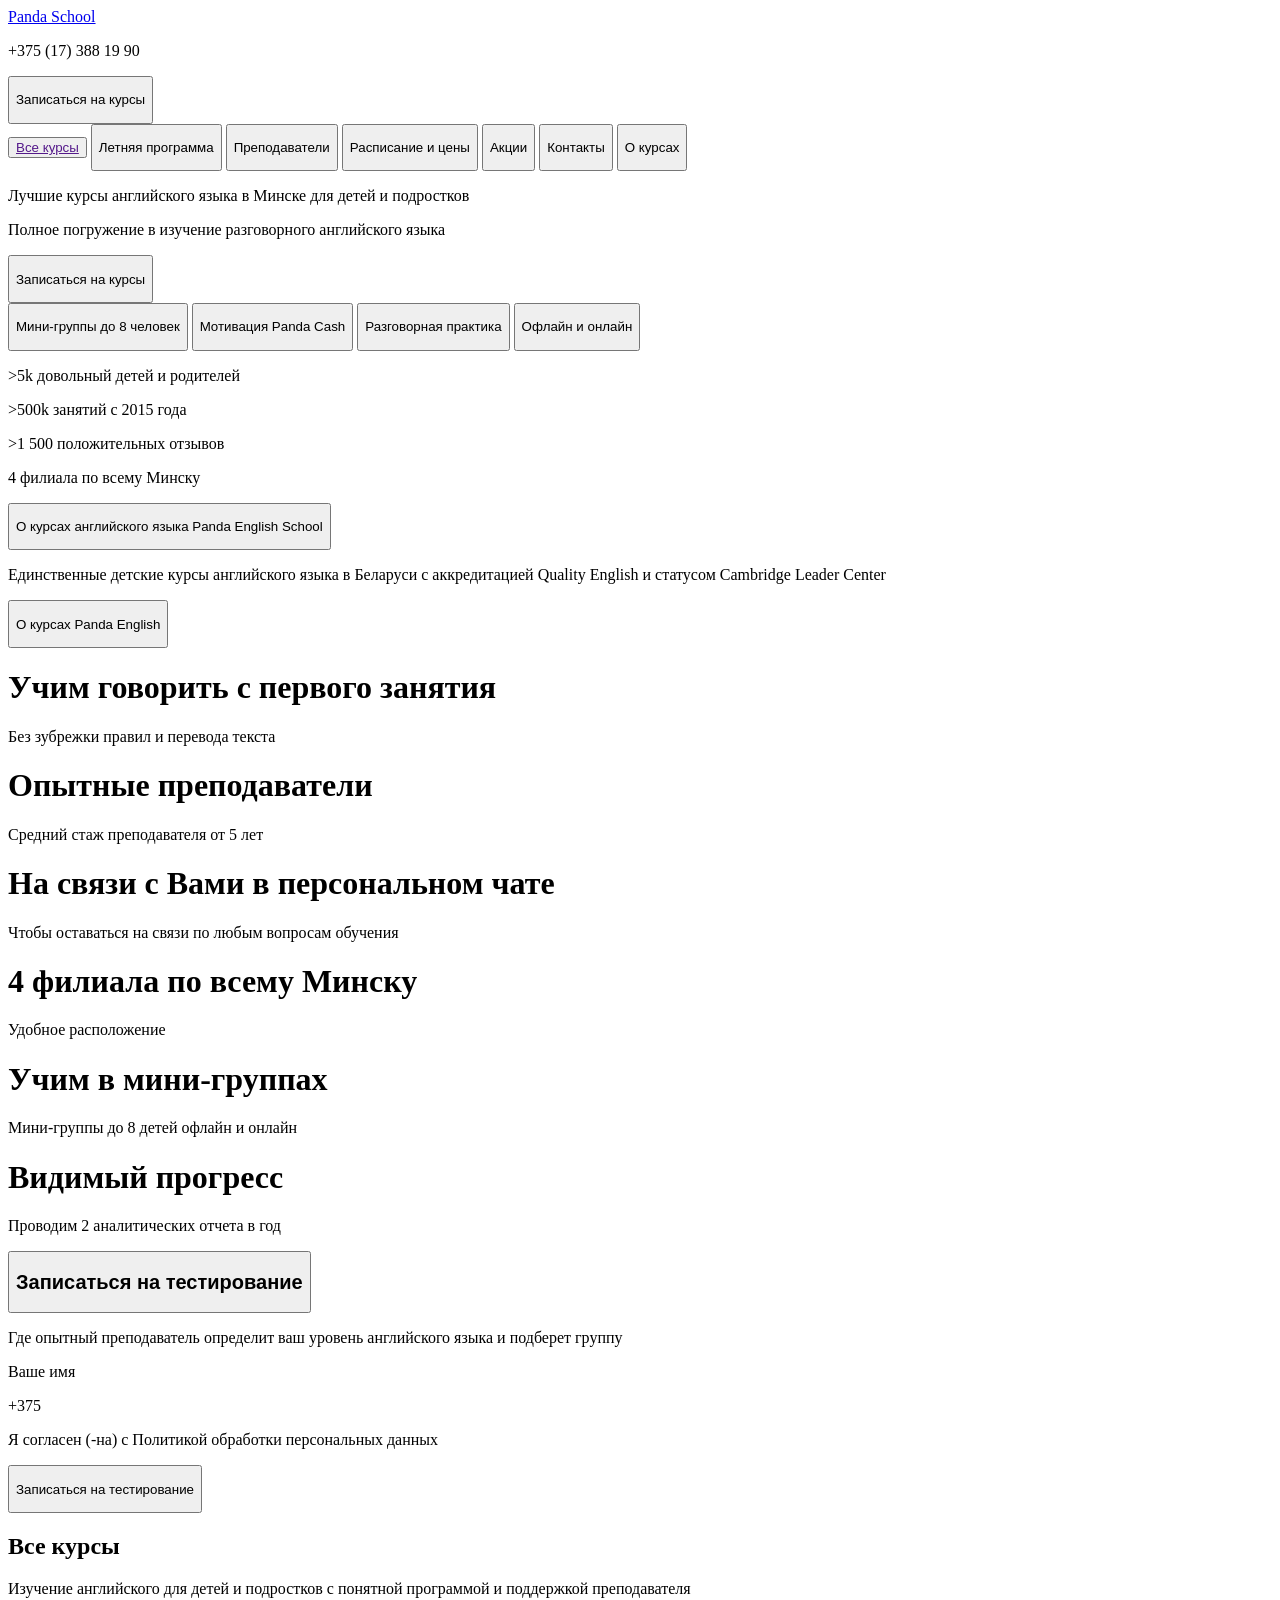
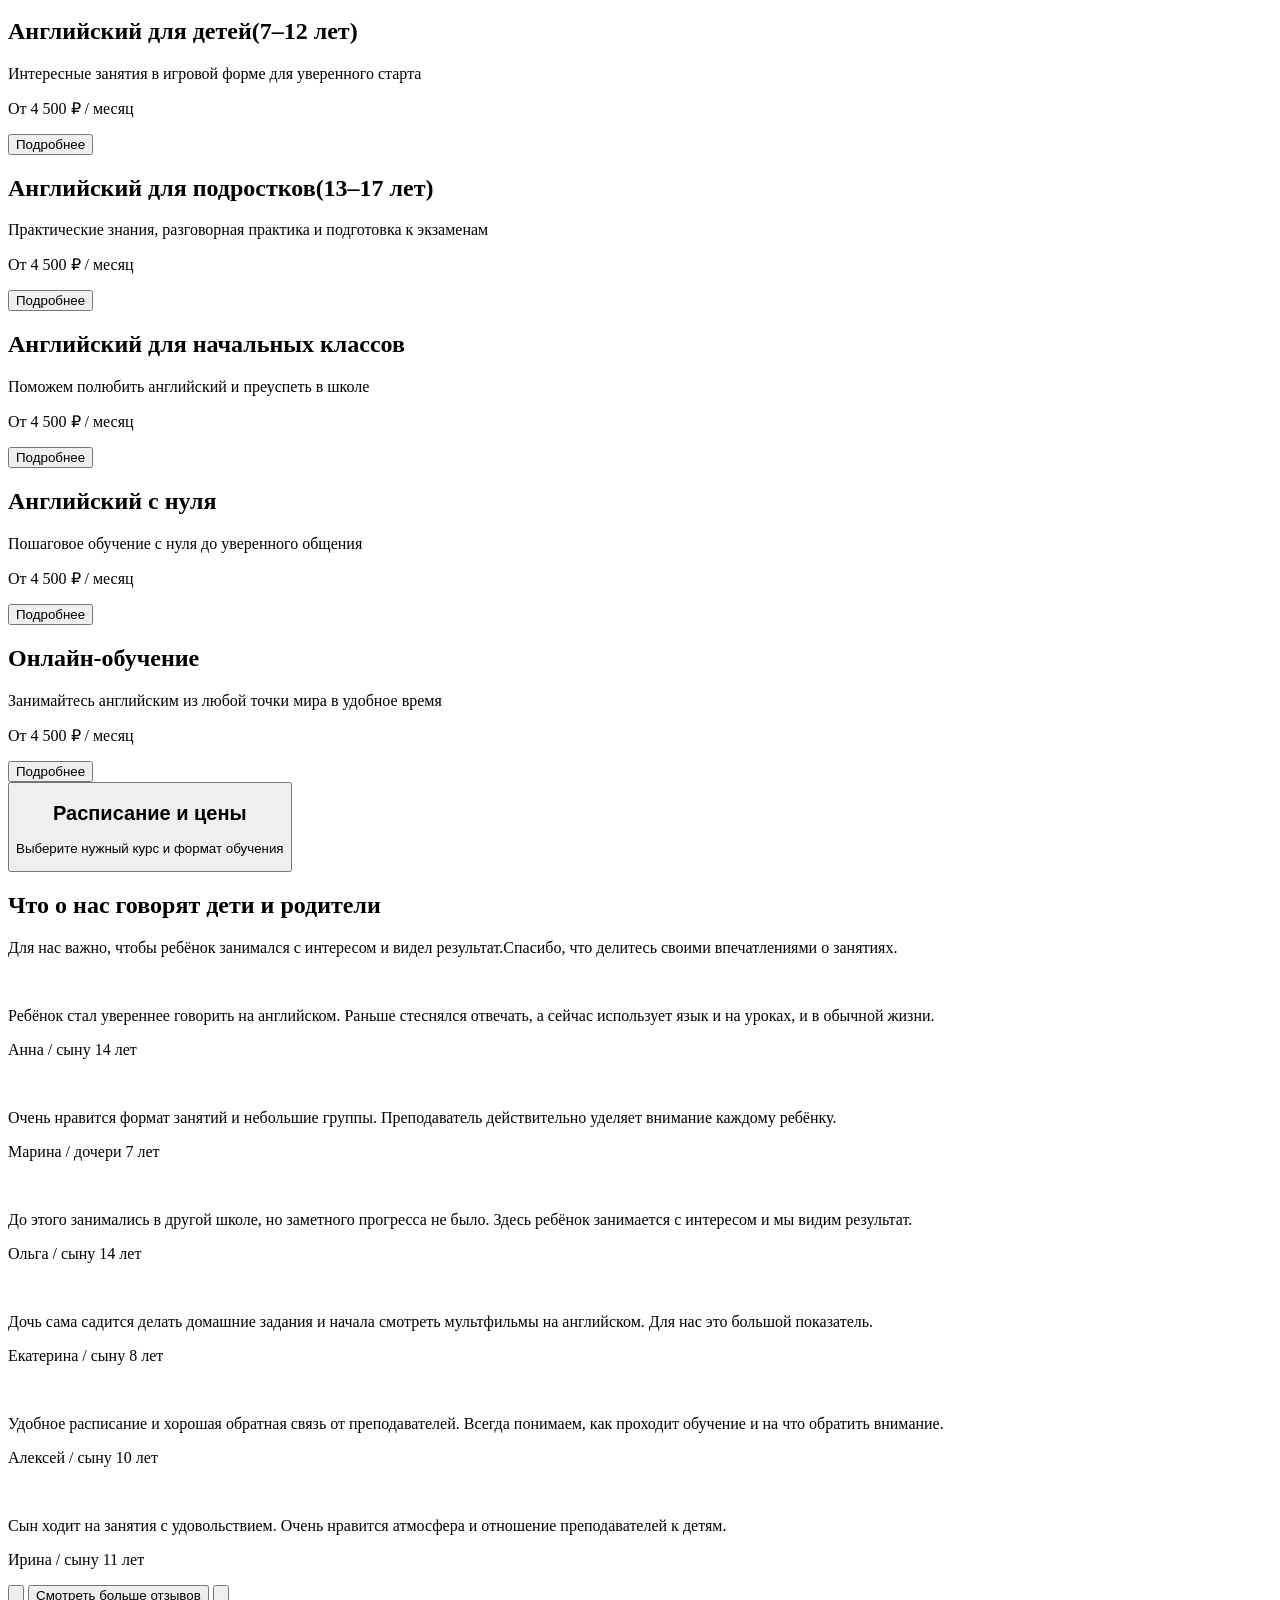
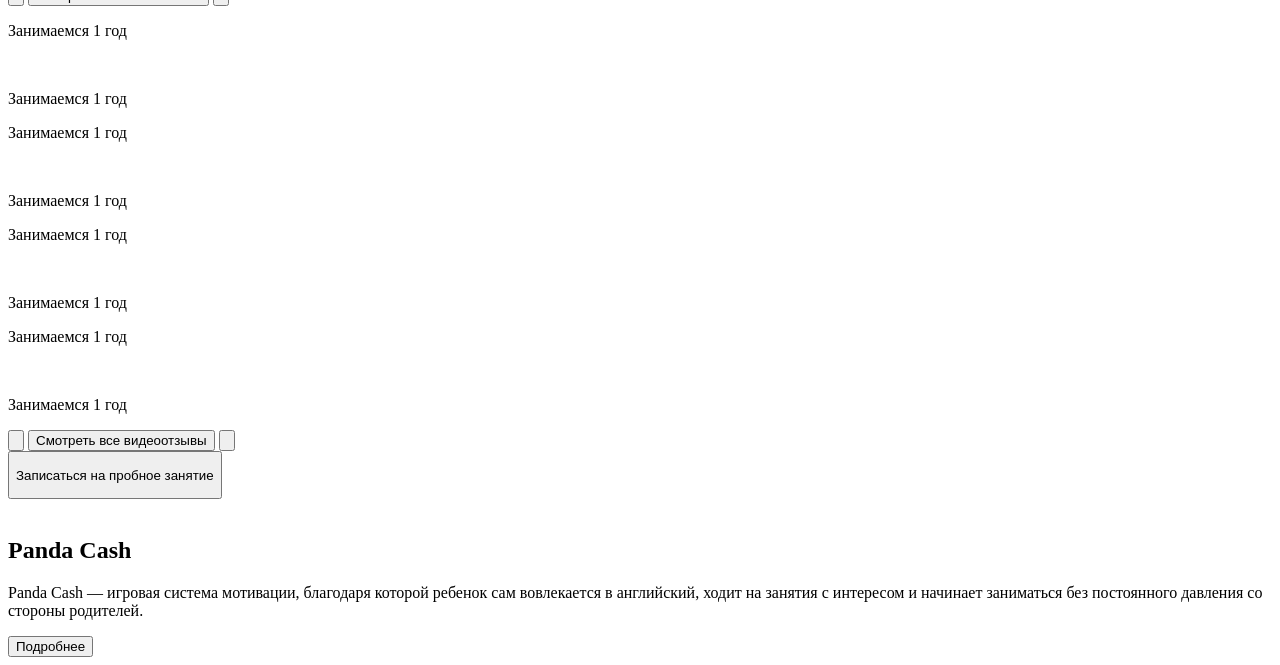
==== courses.html @ 79b31414 "первая страница" ====
<!doctype html>
<html lang="en">
  <head>
    <meta charset="UTF-8" />
    <meta http-equiv="X-UA-Compatible" content="IE=edge" />
    <meta name="viewport" content="width=device-width, initial-scale=1.0" />
    <title>PandaShool</title>
  </head>

  <body>
    <header>
        <div>
          <a href="index.html">Panda School</a>
          <p>+375 (17) 388 19 90</p>
      <button>
        <p>Записаться на курсы</p>
      </button>
      
    </div>
    <nav>
       <div>
        <button> 
          <a href="">Все курсы</a>
        </button>
        <button>
          <p>Летняя программа</p>
        </button>
     <button> 
      <p>Преподаватели</p>
     </button>
     <button>
       <p>Расписание и цены</p>
     </button>
     <button>
       <p>Акции</p>
     </button>     
     <button>
       <p>Контакты</p>
     </button>
     <button>
       <p>О курсах</p>
     </button>  
    </div>
    </nav>  
    
    <div>
      <p>Лучшие курсы английского языка в Минске для детей и подростков</p>
      <p>Полное погружение в изучение разговорного английского языка</p>
      <button>
         <p>Записаться на курсы</p>
      </button>
     
    </div>
    <div>
      <button>
         <p>Мини-группы до 8 человек</p>
      </button>
     <button>
       <p>Mотивация Panda Cash</p>
     </button>
     <button>
      <p>Разговорная практика</p>
     </button>
      <button> 
        <p>Офлайн и онлайн</p>
      </button>
     
    </div>
    <div>
      <p>>5k довольный детей и родителей</p>
      <p>>500k занятий с 2015 года</p>
      <p>>1 500 положительных отзывов</p>
      <p>4 филиала по всему Минску</p>
    </div>

    <div>
      <div>
        <button>
           <p>О курсах английского языка Panda English School</p>
        </button>
       
        <p>
          Единственные детские курсы английского языка в Беларуси с
          аккредитацией Quality English и статусом Cambridge Leader Center
        </p>
        <button>
           <p>О курсах Panda English</p>
        </button>
       
      </div>
      <div>
        <div>
          <h1>Учим говорить с первого занятия</h1>
          <p>Без зубрежки правил и перевода текста</p>

          <h1>Опытные преподаватели</h1>
          <p>Средний стаж преподавателя от 5 лет</p>
        </div>

        <div>
          <h1>На связи с Вами в персональном чате</h1>
          <p>Чтобы оставаться на связи по любым вопросам обучения</p>

          <h1>4 филиала по всему Минску</h1>
          <p>Удобное расположение</p>
        </div>

        <div>
          <h1>Учим в мини-группах</h1>
          <p>Мини-группы до 8 детей офлайн и онлайн</p>

          <h1>Видимый прогресс</h1>
          <p>Проводим 2 аналитических отчета в год</p>
        </div>
      </div>
    </header>

    </div>
    <section>
       <div>
        <button>
          <h1>Записаться на тестирование</h1>
        </button>
      
      <p>
        Где опытный преподаватель определит ваш уровень английского языка и
        подберет группу
      </p>
      <p>Ваше имя</p>
      <p>+375</p>
      <p>Я согласен (-на) с Политикой обработки персональных данных</p>
      <button>
        <p>Записаться на тестирование</p>
      </button>
      
    </div>
    </section>
    <section>
      <div>
        <h1>Все курсы</h1>
        <p>Изучение английского для детей и подростков с понятной программой и поддержкой преподавателя</p>
        <div>
          <div>
            <h1>Английский для детей(7–12 лет)</h1>
            <p>Интересные занятия в игровой форме для уверенного старта</p>
            <p>От 4 500 ₽ / месяц</p>
            <button>Подробнее</button>
          </div>
           <div>
            <h1>Английский для подростков(13–17 лет)</h1>
            <p>Практические знания, разговорная практика и подготовка к экзаменам</p>
            <p>От 4 500 ₽ / месяц</p>
            <button>Подробнее</button>
          </div>
          <div>
            <h1>Английский для начальных классов</h1>
            <p>Поможем полюбить английский и преуспеть в школе</p>
            <p>От 4 500 ₽ / месяц</p>
            <button>Подробнее</button>
          </div>
        </div>
        <div>
          <div>
            <h1>Английский с нуля</h1>
            <p>Пошаговое обучение с нуля до уверенного общения</p>
            <p>От 4 500 ₽ / месяц</p>
            <button>Подробнее</button>
          </div>
          <div>
            <h1>Онлайн-обучение</h1>
            <p>Занимайтесь английским из любой точки мира в удобное время</p>
            <p>От 4 500 ₽ / месяц</p>
            <button>Подробнее</button>
          </div>
          <div>
            <button>
              <h1>Расписание и цены</h1>
              <p>Выберите нужный курс и формат обучения</p>
            </button>
          </div>
        </div>
      </div>
    </section>
    <section>
      <h1>Что о нас говорят дети и родители</h1>
      <p>Для нас важно, чтобы ребёнок занимался с интересом и видел результат.Спасибо, что делитесь своими впечатлениями о занятиях.</p>
      <div>
        <img src="" alt="">
         <img src="" alt="">
          <img src="" alt="">
           <img src="" alt="">
            <img src="" alt="">
        <p>Ребёнок стал увереннее говорить на английском. Раньше стеснялся отвечать, а сейчас использует язык и на уроках, и в обычной жизни.</p>
        <p>Анна / сыну 14 лет</p>
      </div>
      <div>
        <img src="" alt="">
         <img src="" alt="">
          <img src="" alt="">
           <img src="" alt="">
            <img src="" alt="">
        <p>Очень нравится формат занятий и небольшие группы. Преподаватель действительно уделяет внимание каждому ребёнку.</p>
        <p>Марина / дочери 7 лет</p>
      </div>
      <div>
        <img src="" alt="">
         <img src="" alt="">
          <img src="" alt="">
           <img src="" alt="">
            <img src="" alt="">
        <p>До этого занимались в другой школе, но заметного прогресса не было. Здесь ребёнок занимается с интересом и мы видим результат.</p>
        <p>Ольга / сыну 14 лет</p>
      </div>
      <div>
        <img src="" alt="">
         <img src="" alt="">
          <img src="" alt="">
           <img src="" alt="">
            <img src="" alt="">
        <p>Дочь сама садится делать домашние задания и начала смотреть мультфильмы на английском. Для нас это большой показатель.</p>
        <p>Екатерина / сыну 8 лет</p>
      </div>
      <div>
        <img src="" alt="">
         <img src="" alt="">
          <img src="" alt="">
           <img src="" alt="">
            <img src="" alt="">
        <p>Удобное расписание и хорошая обратная связь от преподавателей. Всегда понимаем, как проходит обучение и на что обратить внимание.</p>
        <p>Алексей / сыну 10 лет</p>
      </div>
      <div>
        <img src="" alt="">
         <img src="" alt="">
          <img src="" alt="">
           <img src="" alt="">
            <img src="" alt="">
        <p>Сын ходит на занятия с удовольствием. Очень нравится атмосфера и отношение преподавателей к детям.</p>
        <p>Ирина / сыну 11 лет</p>
      </div>
      <div>
        <button>
          <img src="" alt="">
        </button>
<button>Смотреть больше отзывов</button>
<button>
          <img src="" alt="">
        </button>
      </div>
      
    </section>

   <div>
    <div>
      <p>Занимаемся 1 год</p>
      <img src="" alt="">
      <img src="" alt="">
      <p>Занимаемся 1 год</p>
    </div>
    <div>
      <p>Занимаемся 1 год</p>
      <img src="" alt="">
      <img src="" alt="">
      <p>Занимаемся 1 год</p>
    </div>
    <div>
      <p>Занимаемся 1 год</p>
      <img src="" alt="">
      <img src="" alt="">
      <p>Занимаемся 1 год</p>
    </div>
    <div>
      <p>Занимаемся 1 год</p>
      <img src="" alt="">
      <img src="" alt="">
      <p>Занимаемся 1 год</p>
    </div>
     <div>
        <button>
          <img src="" alt="">
        </button>
    <button>Смотреть все видеоотзывы</button>
     <button>
          <img src="" alt="">
        </button>
      </div>
      <button>
        <p>Записаться на пробное занятие</p>
      </button>
   </div>
 <section>
    <div>
      <img src="" alt="">
      <img src="" alt="">   
    </div>
    <div>
      <h1>Panda Cash</h1>
      <p>Panda Cash — игровая система мотивации, благодаря которой ребенок сам вовлекается в английский, ходит на занятия с интересом и начинает заниматься без постоянного давления со стороны родителей.</p>
      <button>Подробнее</button>
    </div>
   </section>


   <section>

   </section>


  </body>
</html>
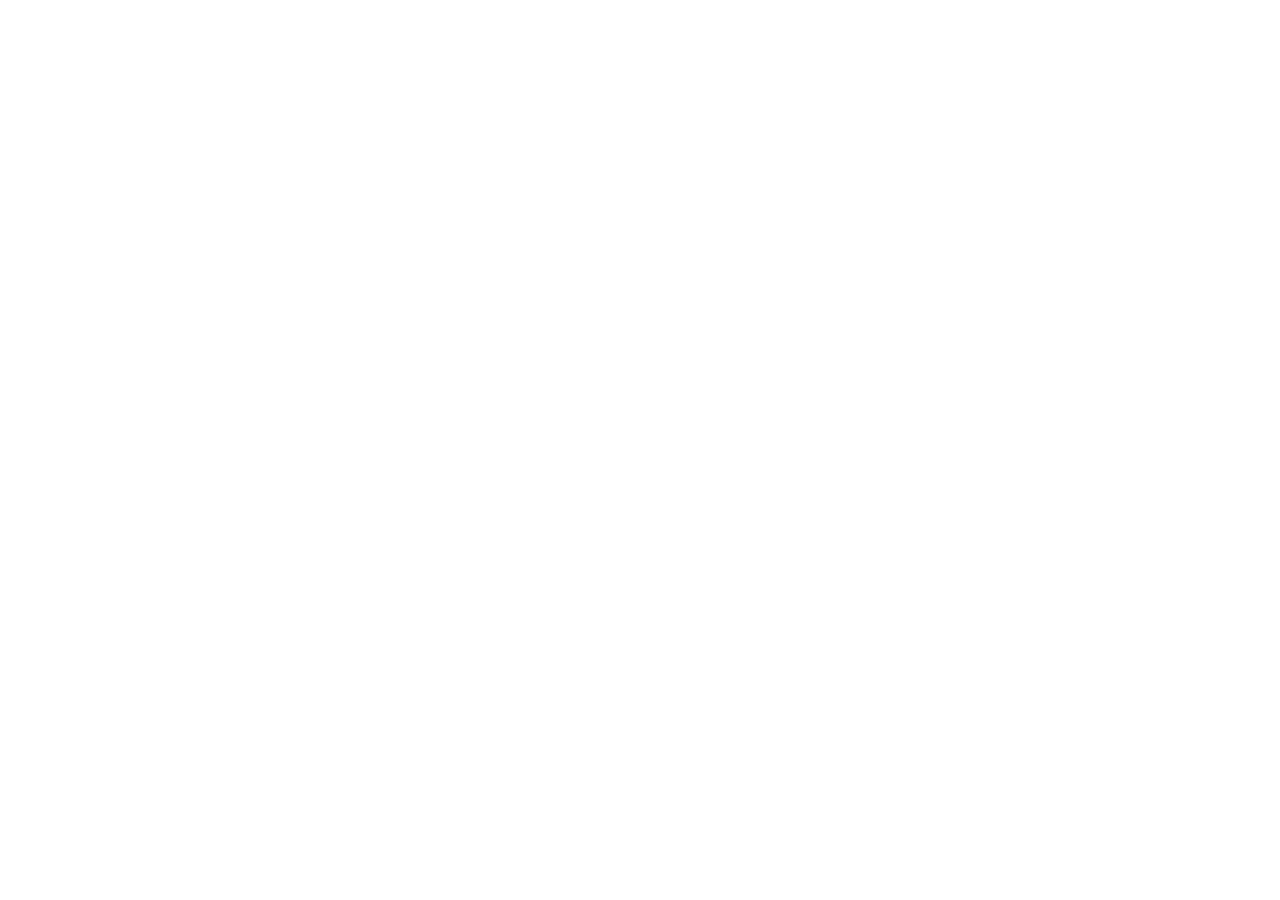
==== commit 2fd2ca3c: "верстка" ====
--- a/courses.html
+++ b/courses.html
@@ -4,307 +4,8 @@
     <meta charset="UTF-8" />
     <meta http-equiv="X-UA-Compatible" content="IE=edge" />
     <meta name="viewport" content="width=device-width, initial-scale=1.0" />
-    <title>PandaShool</title>
+    <title>Courses</title>
   </head>
 
-  <body>
-    <header>
-        <div>
-          <a href="index.html">Panda School</a>
-          <p>+375 (17) 388 19 90</p>
-      <button>
-        <p>Записаться на курсы</p>
-      </button>
-      
-    </div>
-    <nav>
-       <div>
-        <button> 
-          <a href="">Все курсы</a>
-        </button>
-        <button>
-          <p>Летняя программа</p>
-        </button>
-     <button> 
-      <p>Преподаватели</p>
-     </button>
-     <button>
-       <p>Расписание и цены</p>
-     </button>
-     <button>
-       <p>Акции</p>
-     </button>     
-     <button>
-       <p>Контакты</p>
-     </button>
-     <button>
-       <p>О курсах</p>
-     </button>  
-    </div>
-    </nav>  
-    
-    <div>
-      <p>Лучшие курсы английского языка в Минске для детей и подростков</p>
-      <p>Полное погружение в изучение разговорного английского языка</p>
-      <button>
-         <p>Записаться на курсы</p>
-      </button>
-     
-    </div>
-    <div>
-      <button>
-         <p>Мини-группы до 8 человек</p>
-      </button>
-     <button>
-       <p>Mотивация Panda Cash</p>
-     </button>
-     <button>
-      <p>Разговорная практика</p>
-     </button>
-      <button> 
-        <p>Офлайн и онлайн</p>
-      </button>
-     
-    </div>
-    <div>
-      <p>>5k довольный детей и родителей</p>
-      <p>>500k занятий с 2015 года</p>
-      <p>>1 500 положительных отзывов</p>
-      <p>4 филиала по всему Минску</p>
-    </div>
-
-    <div>
-      <div>
-        <button>
-           <p>О курсах английского языка Panda English School</p>
-        </button>
-       
-        <p>
-          Единственные детские курсы английского языка в Беларуси с
-          аккредитацией Quality English и статусом Cambridge Leader Center
-        </p>
-        <button>
-           <p>О курсах Panda English</p>
-        </button>
-       
-      </div>
-      <div>
-        <div>
-          <h1>Учим говорить с первого занятия</h1>
-          <p>Без зубрежки правил и перевода текста</p>
-
-          <h1>Опытные преподаватели</h1>
-          <p>Средний стаж преподавателя от 5 лет</p>
-        </div>
-
-        <div>
-          <h1>На связи с Вами в персональном чате</h1>
-          <p>Чтобы оставаться на связи по любым вопросам обучения</p>
-
-          <h1>4 филиала по всему Минску</h1>
-          <p>Удобное расположение</p>
-        </div>
-
-        <div>
-          <h1>Учим в мини-группах</h1>
-          <p>Мини-группы до 8 детей офлайн и онлайн</p>
-
-          <h1>Видимый прогресс</h1>
-          <p>Проводим 2 аналитических отчета в год</p>
-        </div>
-      </div>
-    </header>
-
-    </div>
-    <section>
-       <div>
-        <button>
-          <h1>Записаться на тестирование</h1>
-        </button>
-      
-      <p>
-        Где опытный преподаватель определит ваш уровень английского языка и
-        подберет группу
-      </p>
-      <p>Ваше имя</p>
-      <p>+375</p>
-      <p>Я согласен (-на) с Политикой обработки персональных данных</p>
-      <button>
-        <p>Записаться на тестирование</p>
-      </button>
-      
-    </div>
-    </section>
-    <section>
-      <div>
-        <h1>Все курсы</h1>
-        <p>Изучение английского для детей и подростков с понятной программой и поддержкой преподавателя</p>
-        <div>
-          <div>
-            <h1>Английский для детей(7–12 лет)</h1>
-            <p>Интересные занятия в игровой форме для уверенного старта</p>
-            <p>От 4 500 ₽ / месяц</p>
-            <button>Подробнее</button>
-          </div>
-           <div>
-            <h1>Английский для подростков(13–17 лет)</h1>
-            <p>Практические знания, разговорная практика и подготовка к экзаменам</p>
-            <p>От 4 500 ₽ / месяц</p>
-            <button>Подробнее</button>
-          </div>
-          <div>
-            <h1>Английский для начальных классов</h1>
-            <p>Поможем полюбить английский и преуспеть в школе</p>
-            <p>От 4 500 ₽ / месяц</p>
-            <button>Подробнее</button>
-          </div>
-        </div>
-        <div>
-          <div>
-            <h1>Английский с нуля</h1>
-            <p>Пошаговое обучение с нуля до уверенного общения</p>
-            <p>От 4 500 ₽ / месяц</p>
-            <button>Подробнее</button>
-          </div>
-          <div>
-            <h1>Онлайн-обучение</h1>
-            <p>Занимайтесь английским из любой точки мира в удобное время</p>
-            <p>От 4 500 ₽ / месяц</p>
-            <button>Подробнее</button>
-          </div>
-          <div>
-            <button>
-              <h1>Расписание и цены</h1>
-              <p>Выберите нужный курс и формат обучения</p>
-            </button>
-          </div>
-        </div>
-      </div>
-    </section>
-    <section>
-      <h1>Что о нас говорят дети и родители</h1>
-      <p>Для нас важно, чтобы ребёнок занимался с интересом и видел результат.Спасибо, что делитесь своими впечатлениями о занятиях.</p>
-      <div>
-        <img src="" alt="">
-         <img src="" alt="">
-          <img src="" alt="">
-           <img src="" alt="">
-            <img src="" alt="">
-        <p>Ребёнок стал увереннее говорить на английском. Раньше стеснялся отвечать, а сейчас использует язык и на уроках, и в обычной жизни.</p>
-        <p>Анна / сыну 14 лет</p>
-      </div>
-      <div>
-        <img src="" alt="">
-         <img src="" alt="">
-          <img src="" alt="">
-           <img src="" alt="">
-            <img src="" alt="">
-        <p>Очень нравится формат занятий и небольшие группы. Преподаватель действительно уделяет внимание каждому ребёнку.</p>
-        <p>Марина / дочери 7 лет</p>
-      </div>
-      <div>
-        <img src="" alt="">
-         <img src="" alt="">
-          <img src="" alt="">
-           <img src="" alt="">
-            <img src="" alt="">
-        <p>До этого занимались в другой школе, но заметного прогресса не было. Здесь ребёнок занимается с интересом и мы видим результат.</p>
-        <p>Ольга / сыну 14 лет</p>
-      </div>
-      <div>
-        <img src="" alt="">
-         <img src="" alt="">
-          <img src="" alt="">
-           <img src="" alt="">
-            <img src="" alt="">
-        <p>Дочь сама садится делать домашние задания и начала смотреть мультфильмы на английском. Для нас это большой показатель.</p>
-        <p>Екатерина / сыну 8 лет</p>
-      </div>
-      <div>
-        <img src="" alt="">
-         <img src="" alt="">
-          <img src="" alt="">
-           <img src="" alt="">
-            <img src="" alt="">
-        <p>Удобное расписание и хорошая обратная связь от преподавателей. Всегда понимаем, как проходит обучение и на что обратить внимание.</p>
-        <p>Алексей / сыну 10 лет</p>
-      </div>
-      <div>
-        <img src="" alt="">
-         <img src="" alt="">
-          <img src="" alt="">
-           <img src="" alt="">
-            <img src="" alt="">
-        <p>Сын ходит на занятия с удовольствием. Очень нравится атмосфера и отношение преподавателей к детям.</p>
-        <p>Ирина / сыну 11 лет</p>
-      </div>
-      <div>
-        <button>
-          <img src="" alt="">
-        </button>
-<button>Смотреть больше отзывов</button>
-<button>
-          <img src="" alt="">
-        </button>
-      </div>
-      
-    </section>
-
-   <div>
-    <div>
-      <p>Занимаемся 1 год</p>
-      <img src="" alt="">
-      <img src="" alt="">
-      <p>Занимаемся 1 год</p>
-    </div>
-    <div>
-      <p>Занимаемся 1 год</p>
-      <img src="" alt="">
-      <img src="" alt="">
-      <p>Занимаемся 1 год</p>
-    </div>
-    <div>
-      <p>Занимаемся 1 год</p>
-      <img src="" alt="">
-      <img src="" alt="">
-      <p>Занимаемся 1 год</p>
-    </div>
-    <div>
-      <p>Занимаемся 1 год</p>
-      <img src="" alt="">
-      <img src="" alt="">
-      <p>Занимаемся 1 год</p>
-    </div>
-     <div>
-        <button>
-          <img src="" alt="">
-        </button>
-    <button>Смотреть все видеоотзывы</button>
-     <button>
-          <img src="" alt="">
-        </button>
-      </div>
-      <button>
-        <p>Записаться на пробное занятие</p>
-      </button>
-   </div>
- <section>
-    <div>
-      <img src="" alt="">
-      <img src="" alt="">   
-    </div>
-    <div>
-      <h1>Panda Cash</h1>
-      <p>Panda Cash — игровая система мотивации, благодаря которой ребенок сам вовлекается в английский, ходит на занятия с интересом и начинает заниматься без постоянного давления со стороны родителей.</p>
-      <button>Подробнее</button>
-    </div>
-   </section>
-
-
-   <section>
-
-   </section>
-
-
-  </body>
+  <body></body>
 </html>
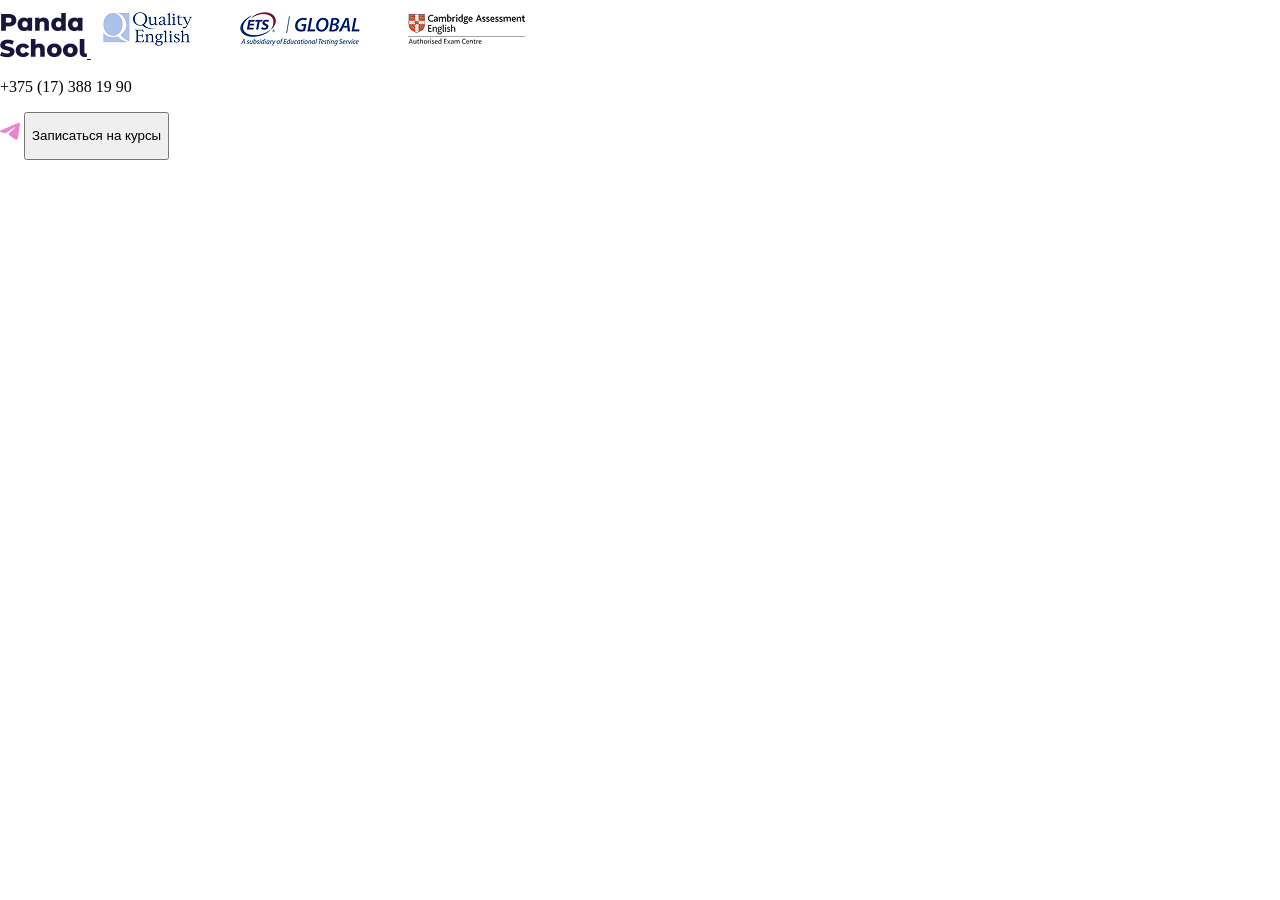
==== commit a9d5e37f: "one" ====
--- a/courses.html
+++ b/courses.html
@@ -5,7 +5,23 @@
     <meta http-equiv="X-UA-Compatible" content="IE=edge" />
     <meta name="viewport" content="width=device-width, initial-scale=1.0" />
     <title>Courses</title>
+    <link rel="stylesheet" href="style.css" />
   </head>
 
-  <body></body>
+  <body>
+    <header>
+      <div>
+        <a class="header_logo" href="index.html">
+          <img src="img/PandaSchool.png" alt="logo" />
+        </a>
+
+        <img src="img/Frame 2147223147.png" alt="Лого" />
+        <p>+375 (17) 388 19 90</p>
+        <img src="img/Path.png" alt="Тел" />
+        <button>
+          <p>Записаться на курсы</p>
+        </button>
+      </div>
+    </header>
+  </body>
 </html>
--- a/style.css
+++ b/style.css
@@ -0,0 +1,4 @@
+body {
+    margin: 0;
+}
+
